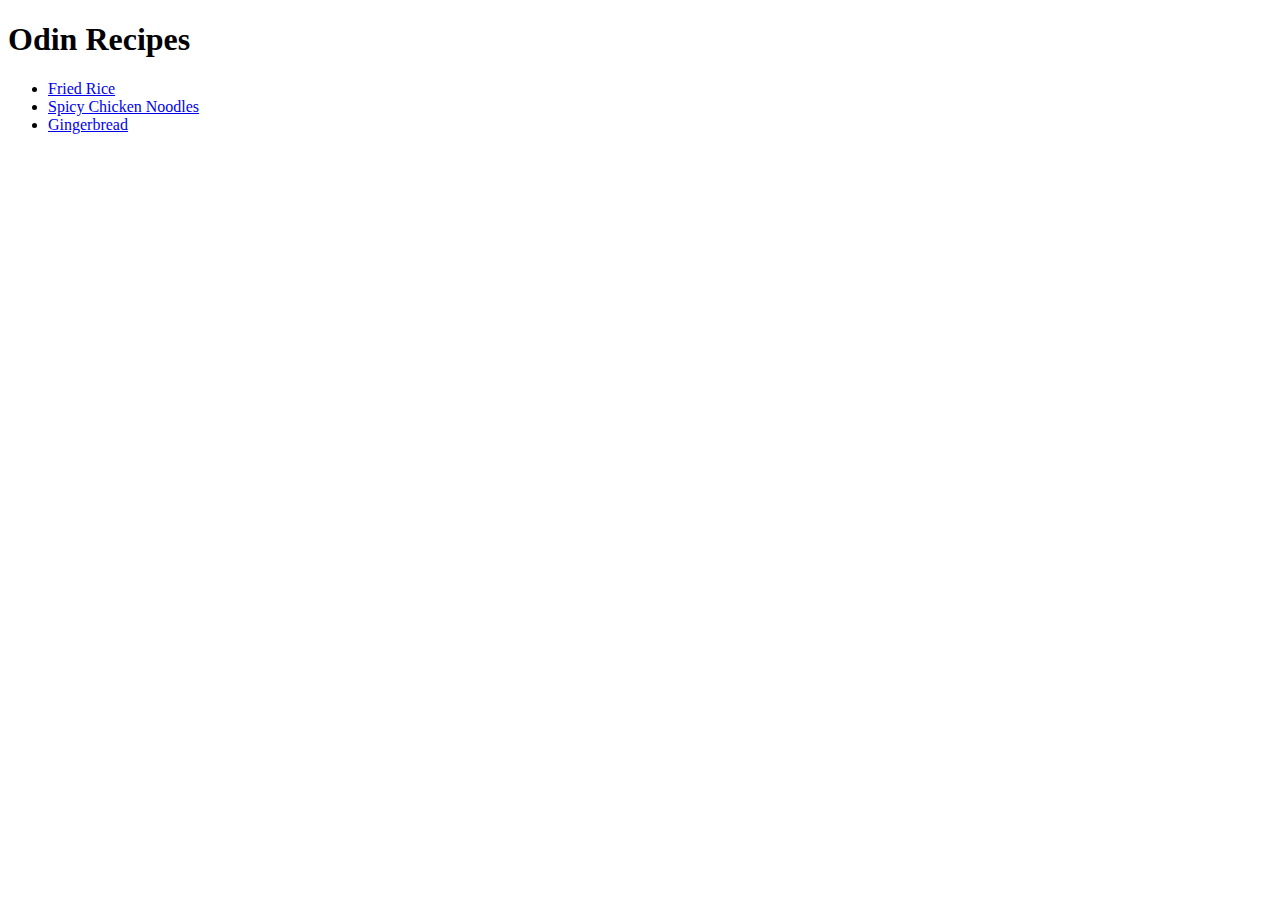
==== index.html @ 1e70dd68 "First page done" ====
<!DOCTYPE html>
<html lang="en">
    <head>
        <meta charset="utf-8">
        <title>Odin Recipes</title>
    </head>

    <body>
        <h1>Odin Recipes</h1>
        <ul>
            <li><a href="recipes/friedrice.html">Fried Rice</a></li>
            <li><a href="recipes/scnoodles.html">Spicy Chicken Noodles</a></li>
            <li><a href="recipes/gingerbread.html">Gingerbread</a></li>
        </ul>
    </body>
</html>
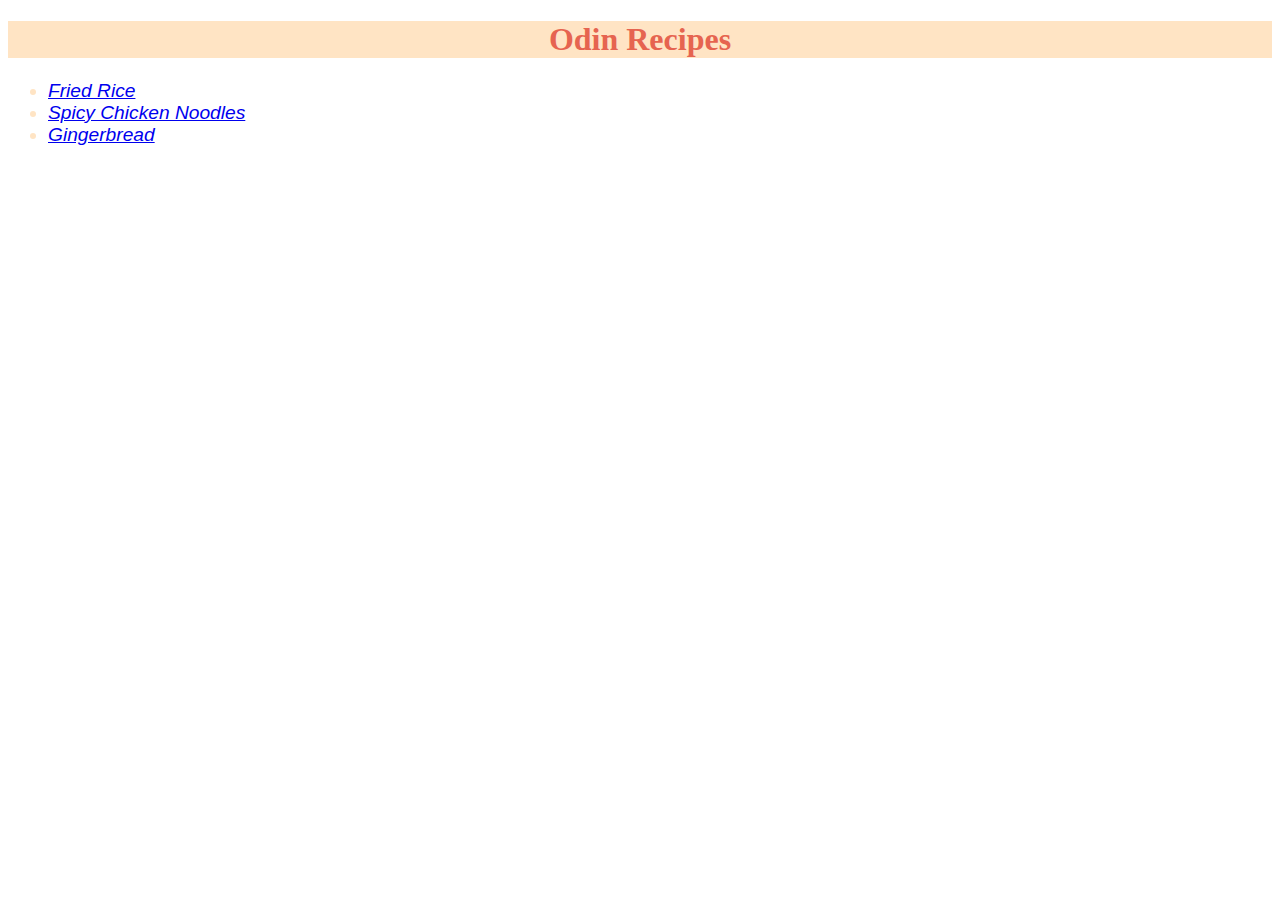
==== commit 90dd4ec2: "CSS modifications" ====
--- a/index.html
+++ b/index.html
@@ -3,6 +3,7 @@
     <head>
         <meta charset="utf-8">
         <title>Odin Recipes</title>
+        <link rel="stylesheet" href="styles.css">
     </head>
 
     <body>
--- a/styles.css
+++ b/styles.css
@@ -0,0 +1,13 @@
+h1 {
+    background-color: bisque;
+    text-align: center;
+    color:rgb(230, 100, 80) ;
+    font-weight: bold;
+}
+
+li {
+    font-family: 'Franklin Gothic Medium', 'Arial Narrow', Arial, sans-serif;
+    color: bisque;
+    font-size: larger;
+    font-style: oblique;
+}